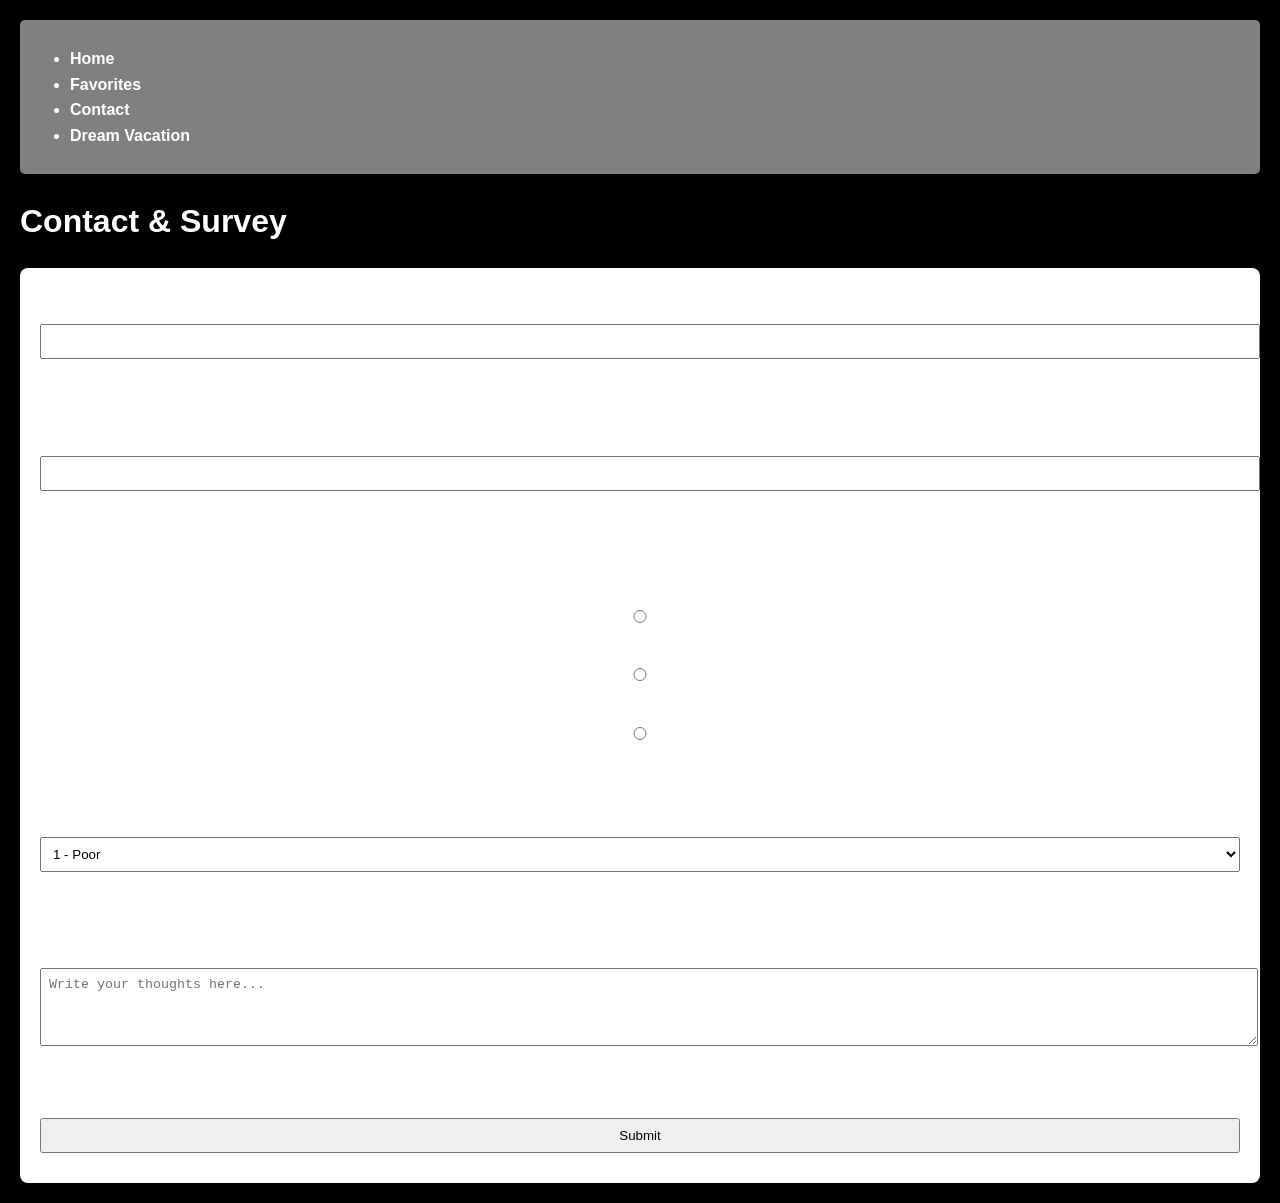
==== contact.html @ cf69401d "create contact and vacation html" ====
<!DOCTYPE html>
<html lang="en">
<head>
    <meta charset="UTF-8">
    <title>Contact & Survey</title>
    <link rel="stylesheet" href="styles.css">
</head>

<body>

<nav>
    <ul>
        <li><a href="index.html">Home</a></li>
        <li><a href="favorites.html">Favorites</a></li>
        <li><a href="contact.html">Contact</a></li>
        <li><a href="vacation.html">Dream Vacation</a></li>
    </ul>
</nav>


<h1>Contact & Survey</h1>

<form>


    <!-- Full Name -->
    <label for="name">Full Name:</label><br>
    <input type="text" id="name" name="name" required><br><br>


    <!-- Email -->
    <label for="email">Email Address:</label><br>
    <input type="email" id="email" name="email" required><br><br>


    <!-- Favorite Section -->
    <p>Which section did you like the most?</p>
    <input type="radio" name="favorite" value="home"> Home<br>
    <input type="radio" name="favorite" value="favorites"> Favorites<br>
    <input type="radio" name="favorite" value="vacation"> Dream Vacation<br><br>


    <!-- Rating -->
    <label for="rating">Rate this website (1-5):</label><br>
    <select id="rating" name="rating">
        <option value="1">1 - Poor</option>
        <option value="2">2</option>
        <option value="3">3 - Average</option>
        <option value="4">4</option>
        <option value="5">5 - Excellent</option>
    </select><br><br>


    <!-- Comments -->
    <label for="comments">Comments:</label><br>
    <textarea id="comments" name="comments" rows="4" cols="40" placeholder="Write your thoughts here..."></textarea><br><br>


    <!-- Submit -->
    <input type="submit" value="Submit">


</form>


</body>
</html>
---- styles.css ----
body {
    font-family: 'Arial', sans-serif;
    line-height: 1.6;
    margin: 0;
    padding: 20px;
    background-color: black;
    color: white ;
}

nav {
    background: grey;
    padding: 10px;
    margin-bottom: 20px;
    border-radius: 5px;
}

nav a {
    color: white ;
    text-decoration: none;
    margin-right: 15px;
    font-weight: bold;
}

nav a:hover {
    color: antiquewhite;
}

h1 {color: white; border-bottom: 2px; }

form {
    background: white;
    padding: 20px;
    border-radius: 8px;
    box-shadow: 0 2px 5px rgba(0,0,0,0.1);
}

input, textarea, select {
    display: block;
    margin: 10px 0;
    width: 100%;
    padding: 8px;
}
img { max-width: 100%; border-radius: 10px; }
.video-container { margin-top: 20px; }
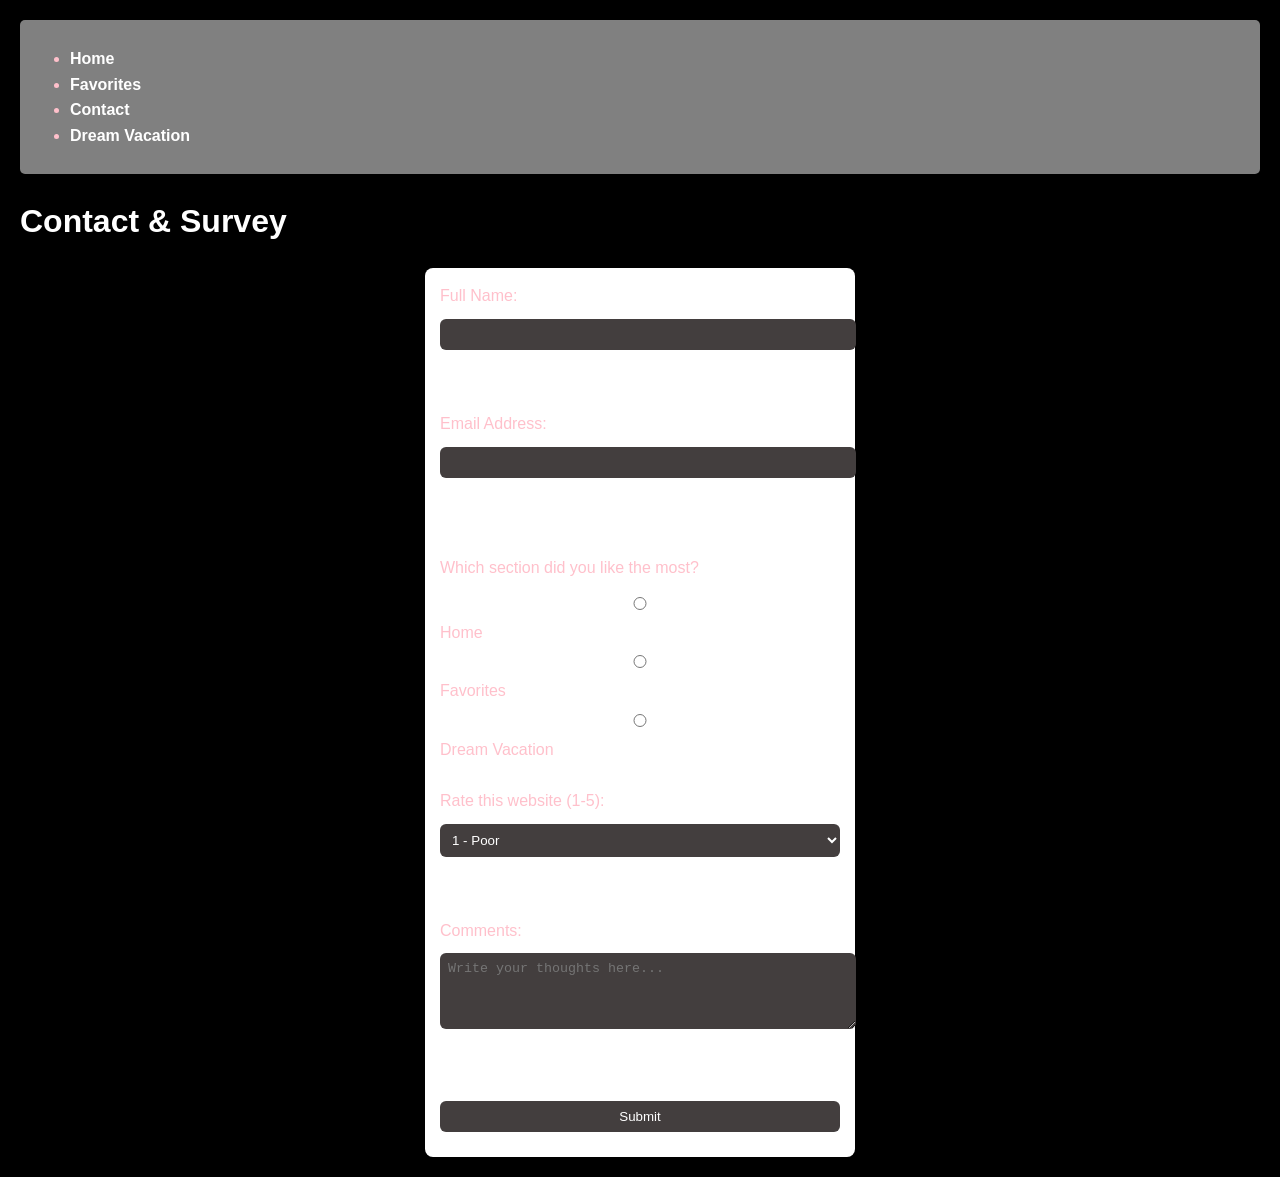
==== commit 8c61c801: "Update contact.html" ====
--- a/contact.html
+++ b/contact.html
@@ -23,24 +23,24 @@
 <form>
 
 
-    <!-- Full Name -->
+    
     <label for="name">Full Name:</label><br>
     <input type="text" id="name" name="name" required><br><br>
 
 
-    <!-- Email -->
+    
     <label for="email">Email Address:</label><br>
     <input type="email" id="email" name="email" required><br><br>
 
 
-    <!-- Favorite Section -->
+    
     <p>Which section did you like the most?</p>
     <input type="radio" name="favorite" value="home"> Home<br>
     <input type="radio" name="favorite" value="favorites"> Favorites<br>
     <input type="radio" name="favorite" value="vacation"> Dream Vacation<br><br>
 
 
-    <!-- Rating -->
+    
     <label for="rating">Rate this website (1-5):</label><br>
     <select id="rating" name="rating">
         <option value="1">1 - Poor</option>
@@ -51,12 +51,12 @@
     </select><br><br>
 
 
-    <!-- Comments -->
+    
     <label for="comments">Comments:</label><br>
     <textarea id="comments" name="comments" rows="4" cols="40" placeholder="Write your thoughts here..."></textarea><br><br>
 
 
-    <!-- Submit -->
+    
     <input type="submit" value="Submit">
 
 
--- a/styles.css
+++ b/styles.css
@@ -4,7 +4,7 @@
     margin: 0;
     padding: 20px;
     background-color: black;
-    color: white ;
+    color: pink ;
 }
 
 nav {
@@ -22,14 +22,16 @@
 }
 
 nav a:hover {
-    color: antiquewhite;
+    color: white;
 }
 
 h1 {color: white; border-bottom: 2px; }
 
 form {
-    background: white;
-    padding: 20px;
+    background: oklab(100% 0 -0.00011);
+    max-width: 400px;
+    margin: 0 auto;
+    padding: 15px;
     border-radius: 8px;
     box-shadow: 0 2px 5px rgba(0,0,0,0.1);
 }
@@ -39,6 +41,10 @@
     margin: 10px 0;
     width: 100%;
     padding: 8px;
+    background:  oklab(36.888% 0.00658 0.00203);
+    color: white;
+    border: none;
+    border-radius:6px;
 }
 img { max-width: 100%; border-radius: 10px; }
-.video-container { margin-top: 20px; } 
+.video-container { margin-top: 20px; }   
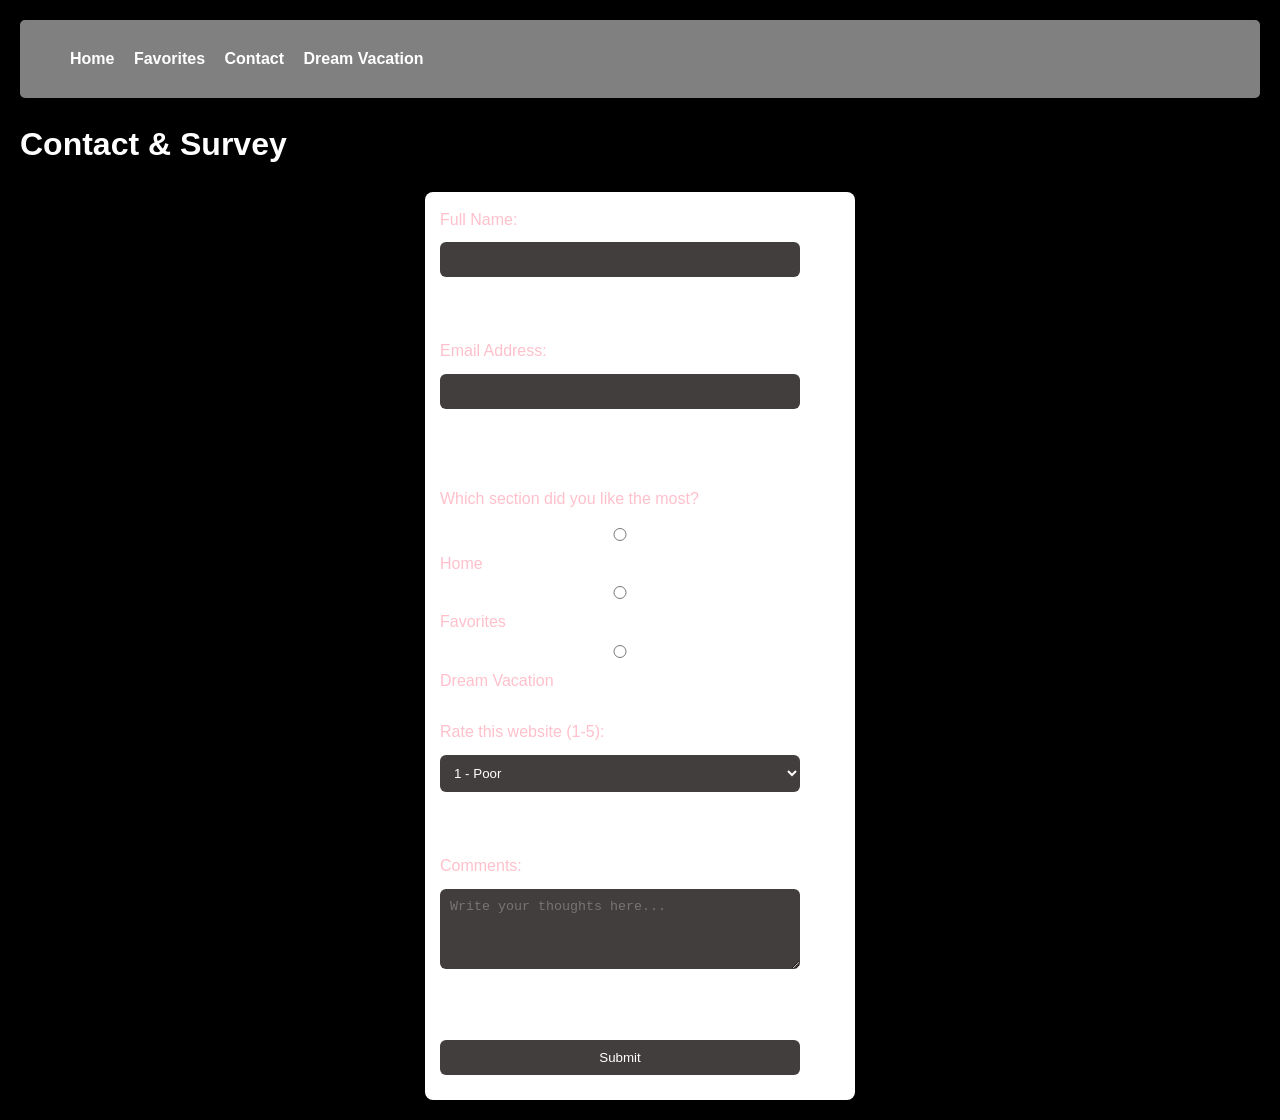
==== commit 89d1d423: "update pages nav bar" ====
--- a/contact.html
+++ b/contact.html
@@ -10,10 +10,10 @@
 
 <nav>
     <ul>
-        <li><a href="index.html">Home</a></li>
-        <li><a href="favorites.html">Favorites</a></li>
-        <li><a href="contact.html">Contact</a></li>
-        <li><a href="vacation.html">Dream Vacation</a></li>
+        <a href="index.html">Home</a>
+        <a href="favorites.html">Favorites</a>
+        <a href="contact.html">Contact</a>
+        <a href="vacation.html">Dream Vacation</a>
     </ul>
 </nav>
 
--- a/styles.css
+++ b/styles.css
@@ -39,12 +39,12 @@
 input, textarea, select {
     display: block;
     margin: 10px 0;
-    width: 100%;
-    padding: 8px;
+    width: 90%;
+    padding: 10px;
     background:  oklab(36.888% 0.00658 0.00203);
     color: white;
     border: none;
-    border-radius:6px;
+    border-radius: 6px;
+    box-sizing: border-box;
 }
 img { max-width: 100%; border-radius: 10px; }
-.video-container { margin-top: 20px; }   
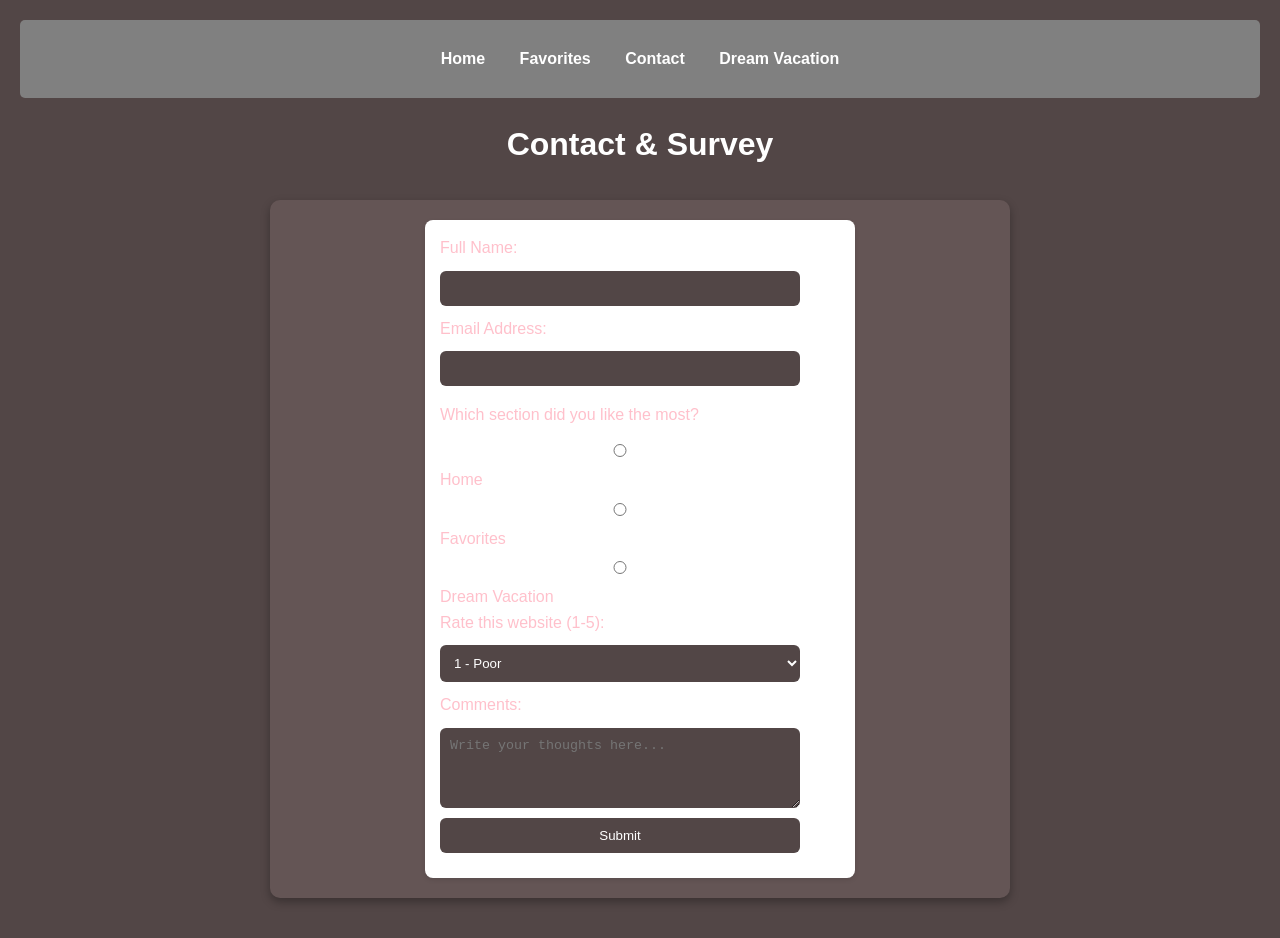
==== commit 75e35a7b: "update contact add text box" ====
--- a/contact.html
+++ b/contact.html
@@ -2,6 +2,7 @@
 <html lang="en">
 <head>
     <meta charset="UTF-8">
+    <meta name="viewport" content="width=device-width, initial-scale=1.0">
     <title>Contact & Survey</title>
     <link rel="stylesheet" href="styles.css">
 </head>
@@ -10,58 +11,45 @@
 
 <nav>
     <ul>
-        <a href="index.html">Home</a>
-        <a href="favorites.html">Favorites</a>
-        <a href="contact.html">Contact</a>
-        <a href="vacation.html">Dream Vacation</a>
+        <li><a href="index.html">Home</a></li>
+        <li><a href="favorites.html">Favorites</a></li>
+        <li><a href="contact.html">Contact</a></li>
+        <li><a href="vacation.html">Dream Vacation</a></li>
     </ul>
 </nav>
 
-
 <h1>Contact & Survey</h1>
 
-<form>
+<div class="box">
+    <form>
 
+        <label for="name">Full Name:</label>
+        <input type="text" id="name" name="name" required>
 
-    
-    <label for="name">Full Name:</label><br>
-    <input type="text" id="name" name="name" required><br><br>
+        <label for="email">Email Address:</label>
+        <input type="email" id="email" name="email" required>
 
+        <p>Which section did you like the most?</p>
+        <input type="radio" name="favorite" value="home"> Home<br>
+        <input type="radio" name="favorite" value="favorites"> Favorites<br>
+        <input type="radio" name="favorite" value="vacation"> Dream Vacation<br>
 
-    
-    <label for="email">Email Address:</label><br>
-    <input type="email" id="email" name="email" required><br><br>
+        <label for="rating">Rate this website (1-5):</label>
+        <select id="rating" name="rating">
+            <option value="1">1 - Poor</option>
+            <option value="2">2</option>
+            <option value="3">3 - Average</option>
+            <option value="4">4</option>
+            <option value="5">5 - Excellent</option>
+        </select>
 
+        <label for="comments">Comments:</label>
+        <textarea id="comments" name="comments" rows="4" placeholder="Write your thoughts here..."></textarea>
 
-    
-    <p>Which section did you like the most?</p>
-    <input type="radio" name="favorite" value="home"> Home<br>
-    <input type="radio" name="favorite" value="favorites"> Favorites<br>
-    <input type="radio" name="favorite" value="vacation"> Dream Vacation<br><br>
+        <input type="submit" value="Submit">
 
-
-    
-    <label for="rating">Rate this website (1-5):</label><br>
-    <select id="rating" name="rating">
-        <option value="1">1 - Poor</option>
-        <option value="2">2</option>
-        <option value="3">3 - Average</option>
-        <option value="4">4</option>
-        <option value="5">5 - Excellent</option>
-    </select><br><br>
-
-
-    
-    <label for="comments">Comments:</label><br>
-    <textarea id="comments" name="comments" rows="4" cols="40" placeholder="Write your thoughts here..."></textarea><br><br>
-
-
-    
-    <input type="submit" value="Submit">
-
-
-</form>
-
+    </form>
+</div>
 
 </body>
 </html>
--- a/styles.css
+++ b/styles.css
@@ -3,10 +3,11 @@
     line-height: 1.6;
     margin: 0;
     padding: 20px;
-    background-color: black;
-    color: pink ;
+    background-color: rgb(82, 70, 70);
+    color: pink;
 }
 
+/* Navigation */
 nav {
     background: grey;
     padding: 10px;
@@ -14,21 +15,60 @@
     border-radius: 5px;
 }
 
+nav ul {
+    list-style: none;
+    text-align: center;
+    padding: 0;
+}
+
+nav li {
+    display: inline;
+    margin: 0 15px;
+}
+
 nav a {
-    color: white ;
+    color: white;
     text-decoration: none;
-    margin-right: 15px;
     font-weight: bold;
 }
 
 nav a:hover {
-    color: white;
+    color: pink;
 }
 
-h1 {color: white; border-bottom: 2px; }
+/* Heading */
+h1 {
+    color: white;
+    text-align: center;
+    margin-bottom: 30px;
+}
 
+/* BOXES (MAIN FEATURE) */
+.box {
+    max-width: 700px;
+    margin: 20px auto;
+    padding: 20px;
+    background-color: rgb(100, 85, 85);
+    border-radius: 10px;
+    box-shadow: 0 4px 10px rgba(0,0,0,0.3);
+}
+
+/* Section titles inside boxes */
+.box h2 {
+    margin-top: 0;
+    border-bottom: 2px solid pink;
+    padding-bottom: 5px;
+}
+
+/* Optional hover effect */
+.box:hover {
+    transform: translateY(-5px);
+    transition: 0.3s;
+}
+
+/* Form styling (your original) */
 form {
-    background: oklab(100% 0 -0.00011);
+    background: white;
     max-width: 400px;
     margin: 0 auto;
     padding: 15px;
@@ -41,10 +81,14 @@
     margin: 10px 0;
     width: 90%;
     padding: 10px;
-    background:  oklab(36.888% 0.00658 0.00203);
+    background: rgb(82, 70, 70);
     color: white;
     border: none;
     border-radius: 6px;
     box-sizing: border-box;
 }
-img { max-width: 100%; border-radius: 10px; }
+
+img {
+    max-width: 100%;
+    border-radius: 10px;
+}
